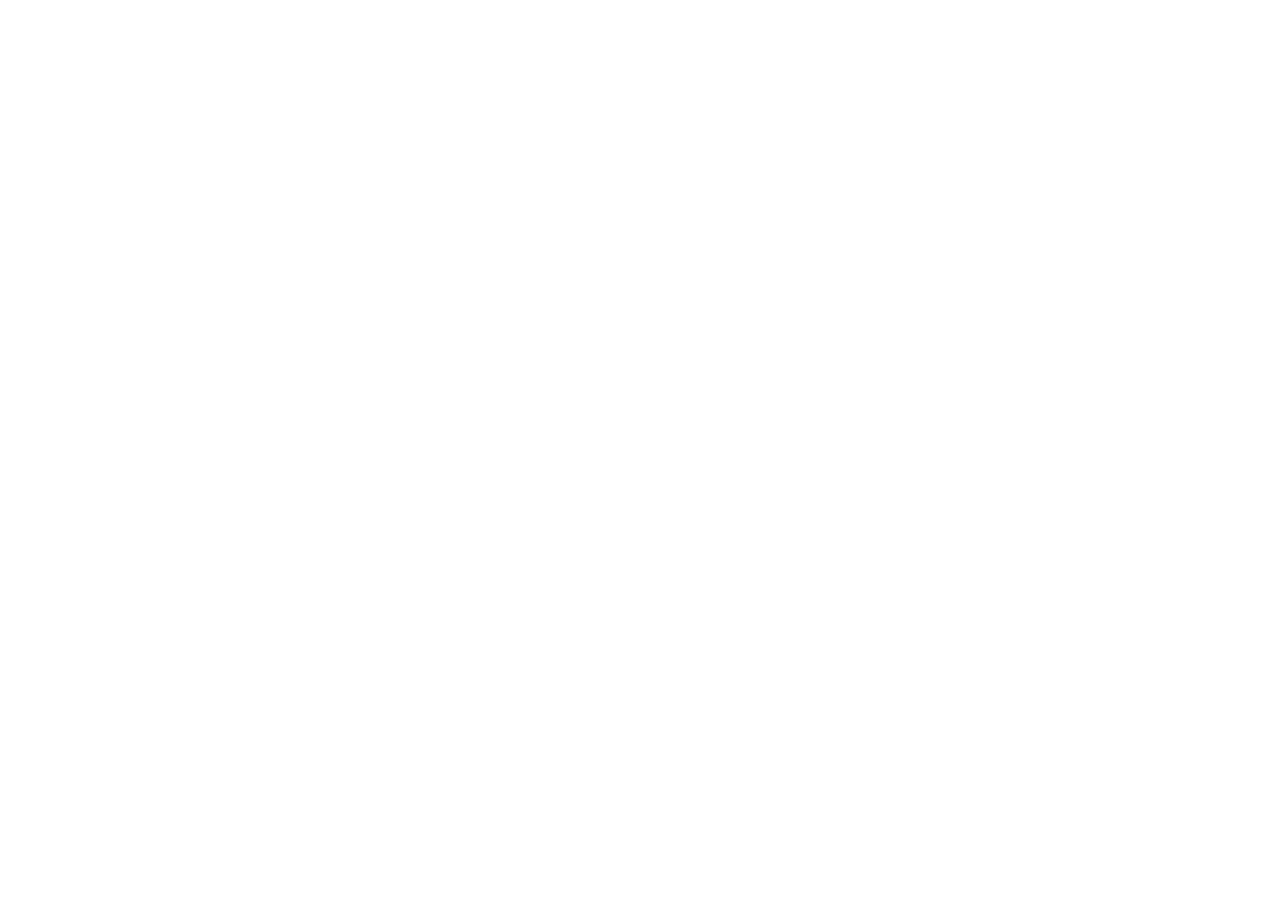
==== docs/index.html @ f2fc0330 "adding docs" ====
<!doctype html><html lang="en"><head><meta charset="utf-8"/><link rel="icon" href="/favicon.ico"/><meta name="viewport" content="width=device-width,initial-scale=1"/><meta name="theme-color" content="#000000"/><meta name="description" content="Web site created using create-react-app"/><link rel="apple-touch-icon" href="/logo192.png"/><link rel="manifest" href="/manifest.json"/><link rel="stylesheet" href="https://cdnjs.cloudflare.com/ajax/libs/animate.css/4.1.1/animate.min.css"/><title>Gif Expert App</title><script defer="defer" src="/static/js/main.4324a328.js"></script><link href="/static/css/main.4221f44f.css" rel="stylesheet"></head><body><noscript>You need to enable JavaScript to run this app.</noscript><div id="root"></div></body></html>
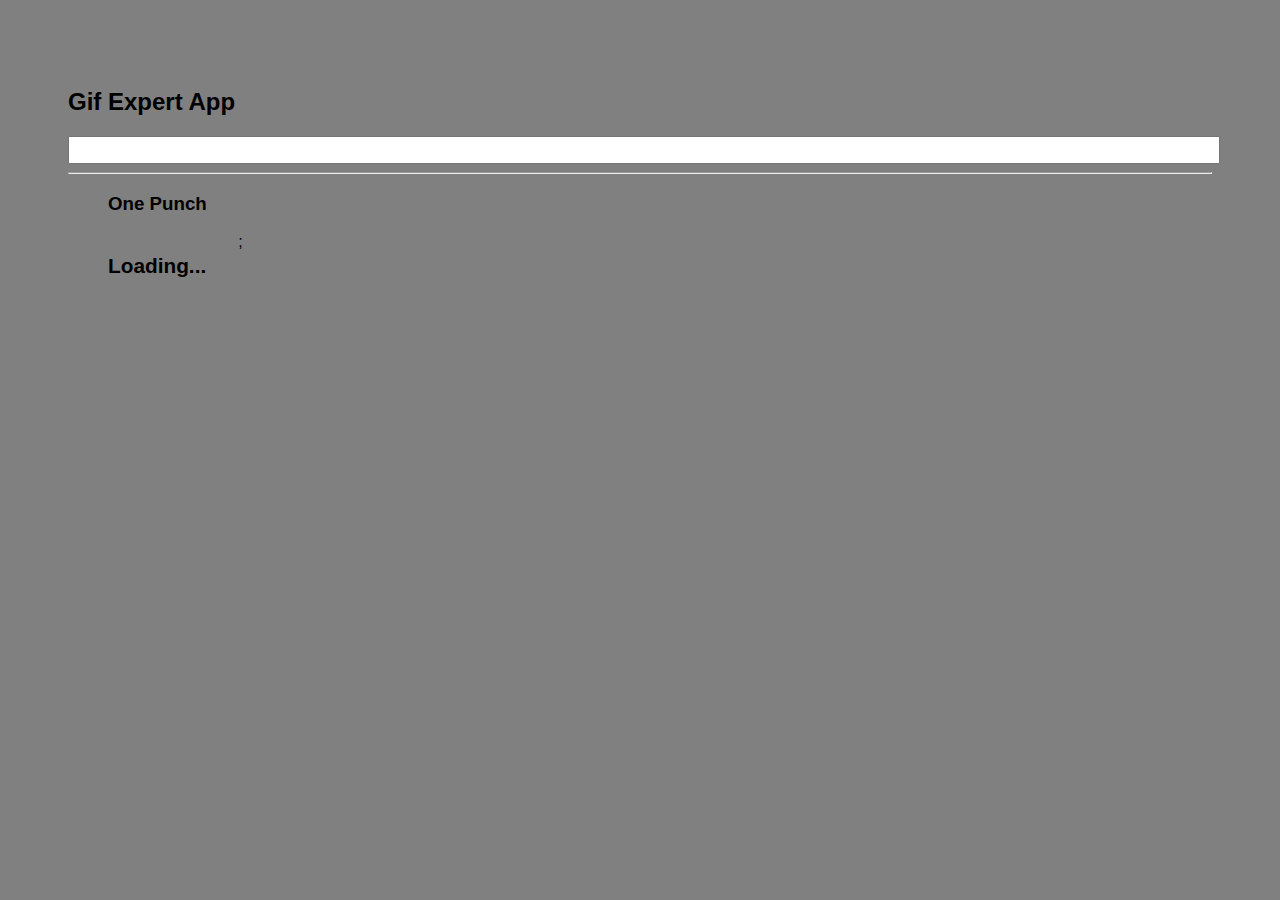
==== commit 3cbfe537: "updating index.html" ====
--- a/docs/index.html
+++ b/docs/index.html
@@ -1 +1,22 @@
-<!doctype html><html lang="en"><head><meta charset="utf-8"/><link rel="icon" href="/favicon.ico"/><meta name="viewport" content="width=device-width,initial-scale=1"/><meta name="theme-color" content="#000000"/><meta name="description" content="Web site created using create-react-app"/><link rel="apple-touch-icon" href="/logo192.png"/><link rel="manifest" href="/manifest.json"/><link rel="stylesheet" href="https://cdnjs.cloudflare.com/ajax/libs/animate.css/4.1.1/animate.min.css"/><title>Gif Expert App</title><script defer="defer" src="/static/js/main.4324a328.js"></script><link href="/static/css/main.4221f44f.css" rel="stylesheet"></head><body><noscript>You need to enable JavaScript to run this app.</noscript><div id="root"></div></body></html>+<!doctype html>
+<html lang="en">
+
+<head>
+    <meta charset="utf-8" />
+    <link rel="icon" href="./favicon.ico" />
+    <meta name="viewport" content="width=device-width,initial-scale=1" />
+    <meta name="theme-color" content="#000000" />
+    <meta name="description" content="Web site created using create-react-app" />
+    <link rel="apple-touch-icon" href="./logo192.png" />
+    <link rel="manifest" href="./manifest.json" />
+    <link rel="stylesheet" href="https://cdnjs.cloudflare.com/ajax/libs/animate.css/4.1.1/animate.min.css" />
+    <title>Gif Expert App</title>
+    <script defer="defer" src="./static/js/main.4324a328.js"></script>
+    <link href="./static/css/main.4221f44f.css" rel="stylesheet">
+</head>
+
+<body><noscript>You need to enable JavaScript to run this app.</noscript>
+    <div id="root"></div>
+</body>
+
+</html>--- a/docs/static/css/main.4221f44f.css
+++ b/docs/static/css/main.4221f44f.css
@@ -0,0 +1,2 @@
+*{font-family:Helvetica,Arial,sans-serif}body{background-color:grey;padding:60px}input{color:grey;font-size:1.2rem;width:100%}.card-grid{-webkit-column-gap:2rem;column-gap:2rem;display:flex;flex-direction:row;flex-wrap:wrap}.card{align-items:center;margin-bottom:10px;overflow:hidden}.card p{padding:10px;text-align:center}.card img{border-radius:2rem;height:170px}.msg{display:flex;font-family:Helvetica,Arial,sans-serif;font-size:1.3rem;font-weight:700}
+/*# sourceMappingURL=main.4221f44f.css.map*/